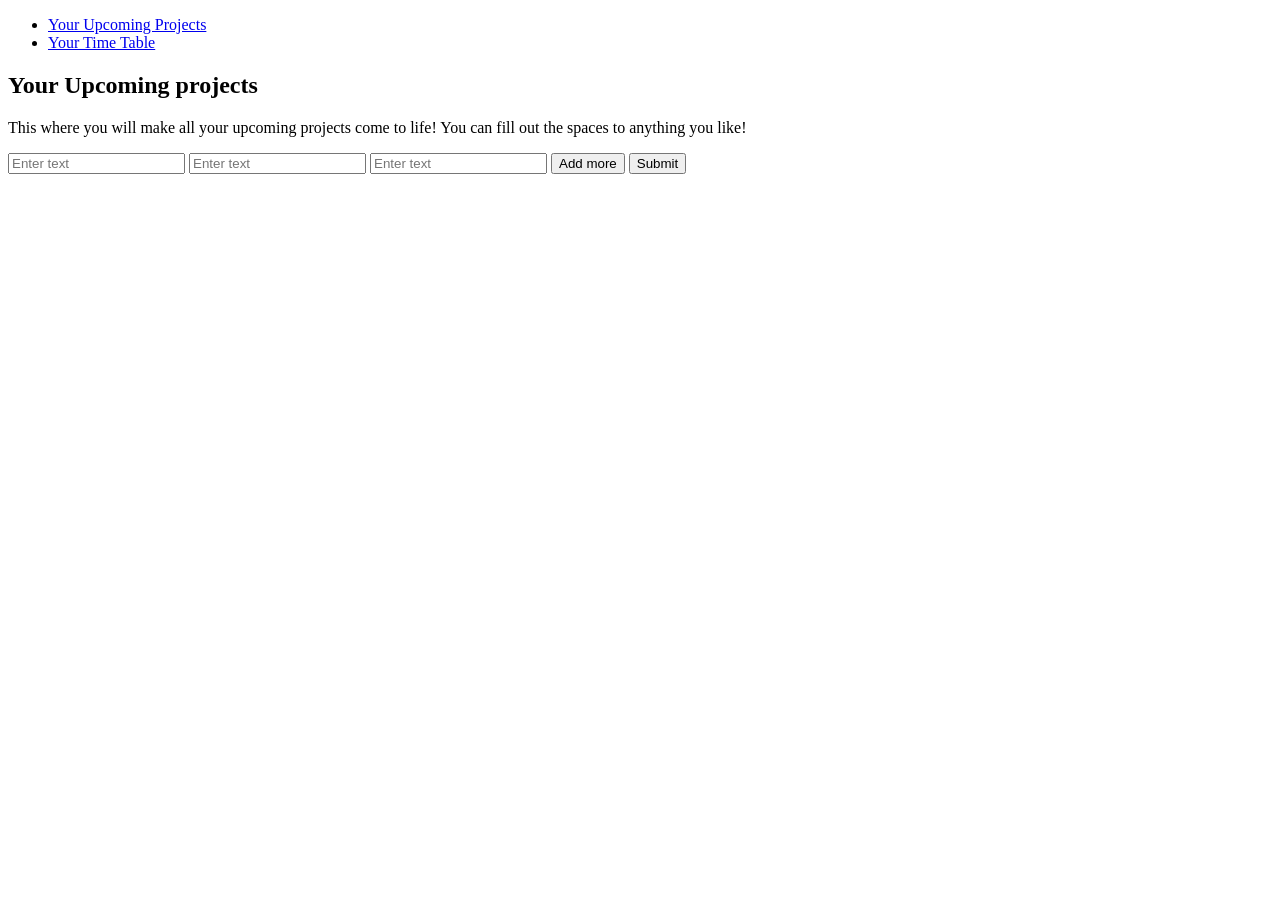
==== upcomingprojects.html @ 92bd3c6a "Done" ====
<!DOCTYPE html>
<html>
  <head>
    <meta charset="UTF-8">
    <meta name="viewport" content="width=device-width, initial-scale=1">
    <title>get things done</title>
    <link rel="stylesheet" href="styles.css">
    <link rel="preconnect" href="https://fonts.googleapis.com">
    <link rel="preconnect" href="https://fonts.googleapis.com">
    <link rel="preconnect" href="https://fonts.gstatic.com" crossorigin>
    <link href="https://fonts.googleapis.com/css2?family=Fraunces:ital,opsz,wght@0,9..144,100..900;1,9..144,100..900&family=Roboto:ital,wght@0,100..900;1,100..900&display=swap" rel="stylesheet">
    <script src="myScript.js"></script>
  </head>
  <body>
    <header>
      <nav>
        <ul>
          <li><a href="upcomingprojects.html" class="nav-elements">Your Upcoming Projects</a></li>
          <li><a href="timetable.html" class="nav-elements">Your Time Table</a></li>
        </ul>
      </nav>
    </header>
    <main>
      <section>
        <h1>Your Upcoming projects</h1>
        <p id="description">This where you will make all your upcoming projects come to life! You can fill out the spaces to anything you like!</p>
        <form>
          <input type="text" placeholder="Enter text" />
          <input type="text" placeholder="Enter text" />
          <input type="text" placeholder="Enter text" />
          <button id="add-more">Add more</button>
          <input type="submit" id="submit-button">
        </form>
      </section>
      <section>
        <h1 id="intro"></h1>
        <UL id="stuff"></p>
      </section>
    </main>
  </body>
</html>
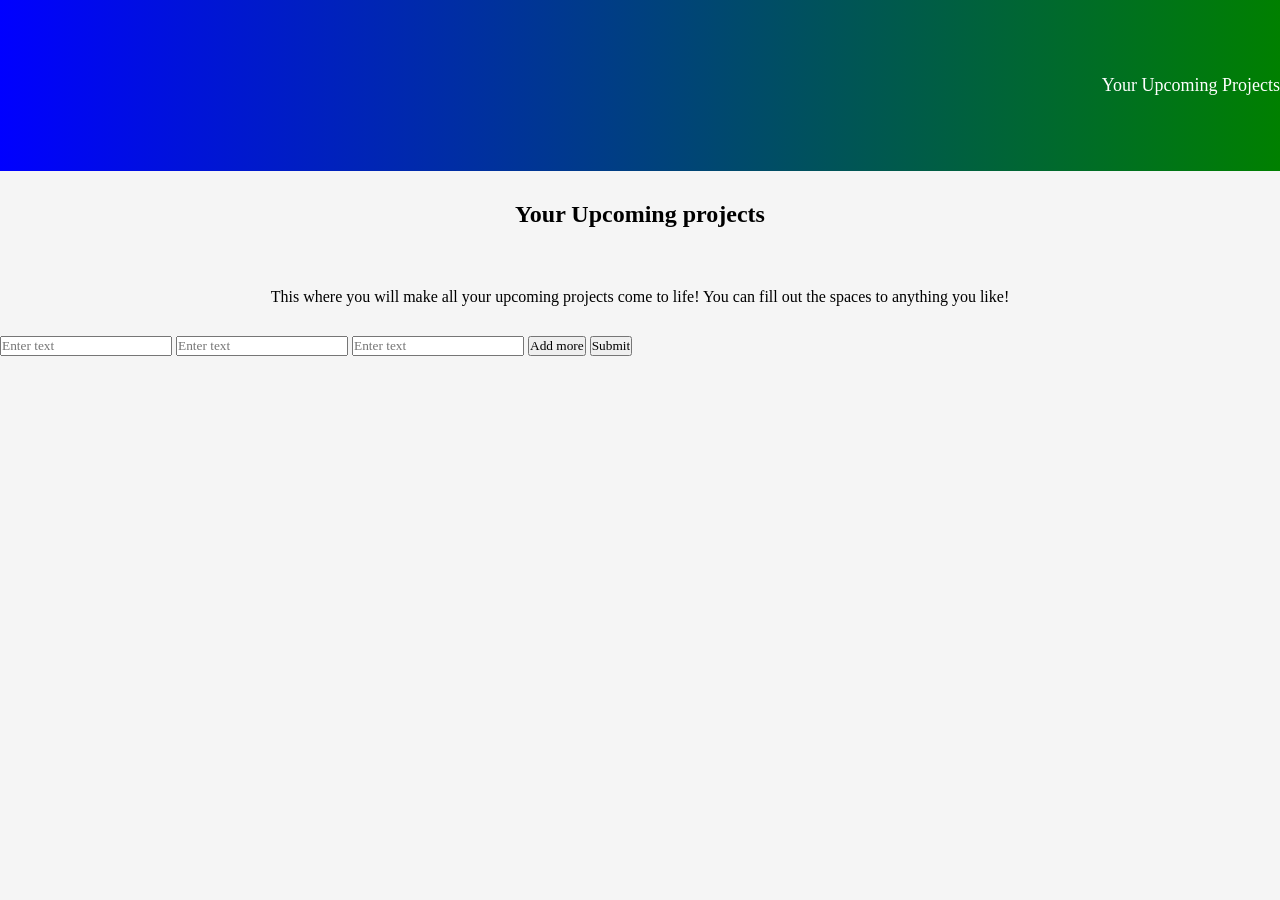
==== commit 30a5423b: "done" ====
--- a/upcomingprojects.html
+++ b/upcomingprojects.html
@@ -16,7 +16,6 @@
       <nav>
         <ul>
           <li><a href="upcomingprojects.html" class="nav-elements">Your Upcoming Projects</a></li>
-          <li><a href="timetable.html" class="nav-elements">Your Time Table</a></li>
         </ul>
       </nav>
     </header>
--- a/styles.css
+++ b/styles.css
@@ -0,0 +1,67 @@
+* {
+  margin: 0;
+  padding: 0;
+  font-family: fraunces;
+}
+
+nav ul {
+  display: flex;
+  list-style: none; 
+  gap: 20px;
+  text-align: right;
+  width: 100%;
+  justify-content: flex-end;
+  padding-right: 20px; 
+}
+
+
+header {
+  padding: 75px 0;
+  background: linear-gradient(to right, blue, green);
+}
+
+.nav-elements {
+  color: white;
+  text-decoration: none;
+  font-size: large;
+  transition: 0.3;
+}
+
+.nav-elements:hover {
+  color: orange;
+}
+
+@media screen and (max-width: 600px) {
+  header {
+    padding: 30px 0;
+  }
+}
+
+body {
+  background-color: whitesmoke;
+}
+
+h1, p {
+  padding: 30px;
+  text-align: center;
+}
+
+#stuff {
+  text-decoration: bold;
+  text-align: center;
+}
+
+
+
+
+
+
+
+
+
+
+
+
+
+
+
